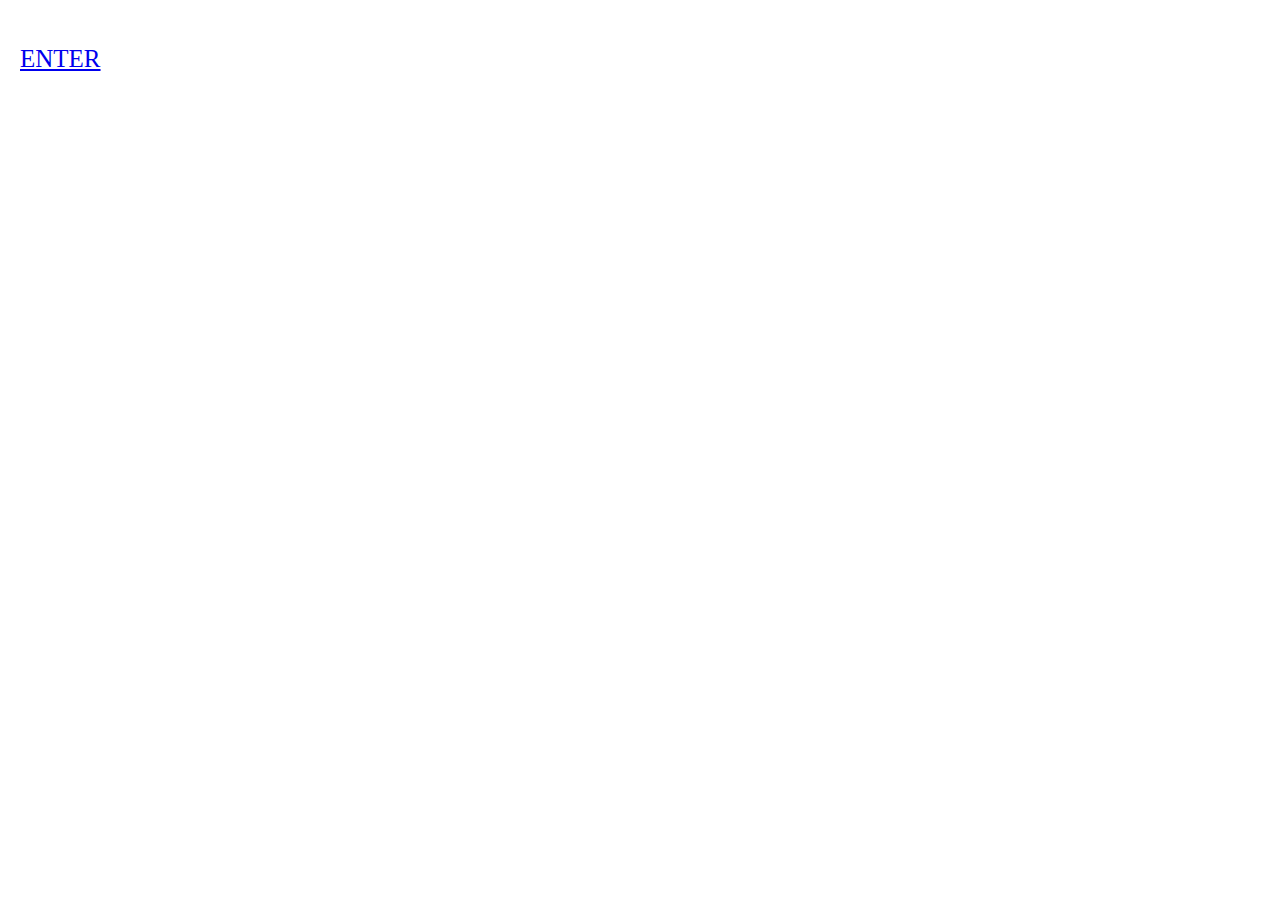
==== index.html @ b51afa6f "added new htmls" ====
<!DOCTYPE html>
<html>
<head>
	<link rel="stylesheet" href="style.css">
	<title>Love Capsule</title>
</head>
<body>
	<div class="EnterButtons">
		<p><a href="sienna.html">ENTER</a></p>
	</div>

</body>
</html>
---- style.css ----
@font-face {
  font-family: consistant;
  src: url("/Users/siennasuarez/Documents/Web Dev /midterm/arcadeclassic/ARCADECLASSIC.TTF");
}
body {
  margin: 0;
  padding: 20px;
  font-family: consistant;
}
.mainlayout {
  width: 80%;
  margin: auto;
  padding: 20px;
  box-shadow: 0 0 10px rgba(0, 0, 0, 0.1);
}
header {
  padding: 10px;
  text-align: center;
  font-size: 60px;
}

h3 {

  font-size: 35px;
}

p {
  font-size: 25px;
}
.profile {
  display: flex;
  margin-bottom: 20px;
}
.left-column {
  width: 30%;
  padding-right: 20px;
 
}
.right-column {
  width: 70%;
  padding-left: 20px;
}
.sectionOfInfo {
  margin-bottom: 20px;
}
.friends {
  display: flex;
  justify-content: flex-start;
  flex-wrap: wrap;
  gap: 1em;
}

.friends > div {
  flex-basis: 22%;
  text-align: center;
}

.friends > div > a > img {
  width: 100%;
  aspect-ratio: 1/1;
  object-fit: cover;
}

.friends > div > a > p {
  margin: 0;
}

img {
  width: 100%;
  border: 1px solid #FF1493;
  margin-bottom: 10px;
}
.interactions button {
  display: block;
  width: 100%;
  padding: 10px;
  margin-bottom: 10px;
  cursor: pointer;
  backgrond:linear-gradient(45deg, #ee9ca7 0%, #ffdde1 100%);
  border: 1px solid #FF1493;
}

#valentina1{
  background-image: url("/Users/siennasuarez/Documents/Web Dev /midterm/valetina Photos/valetinabackg.jpg"); /*body*/
}

#valentina2{
  background: linear-gradient(0deg, rgb(247, 247, 247) 23.8%, rgb(252, 221, 221) 92%); /*mainlayout*/
}

#valentina3{
background-color: hotpink; /*header*/
}

#valentina4{
 border-right: 1px solid #FFB6C1; /*left column*/
}

#nora1{
background-image: url("/Users/siennasuarez/Documents/Web Dev /midterm/nora photos/21.jpg"); /*body*/
}

#nora2{
background: rgb(63,94,251);
background: radial-gradient(circle, rgba(63,94,251,1) 0%, rgba(0,0,0,0.46124387254901966) 100%);
}

#nora3{
background-color: #660000;
}

#nora4{
 border-right: 1px solid #FEBE10; /*left column*/
}

#skull{
  font-size: 25px;
}
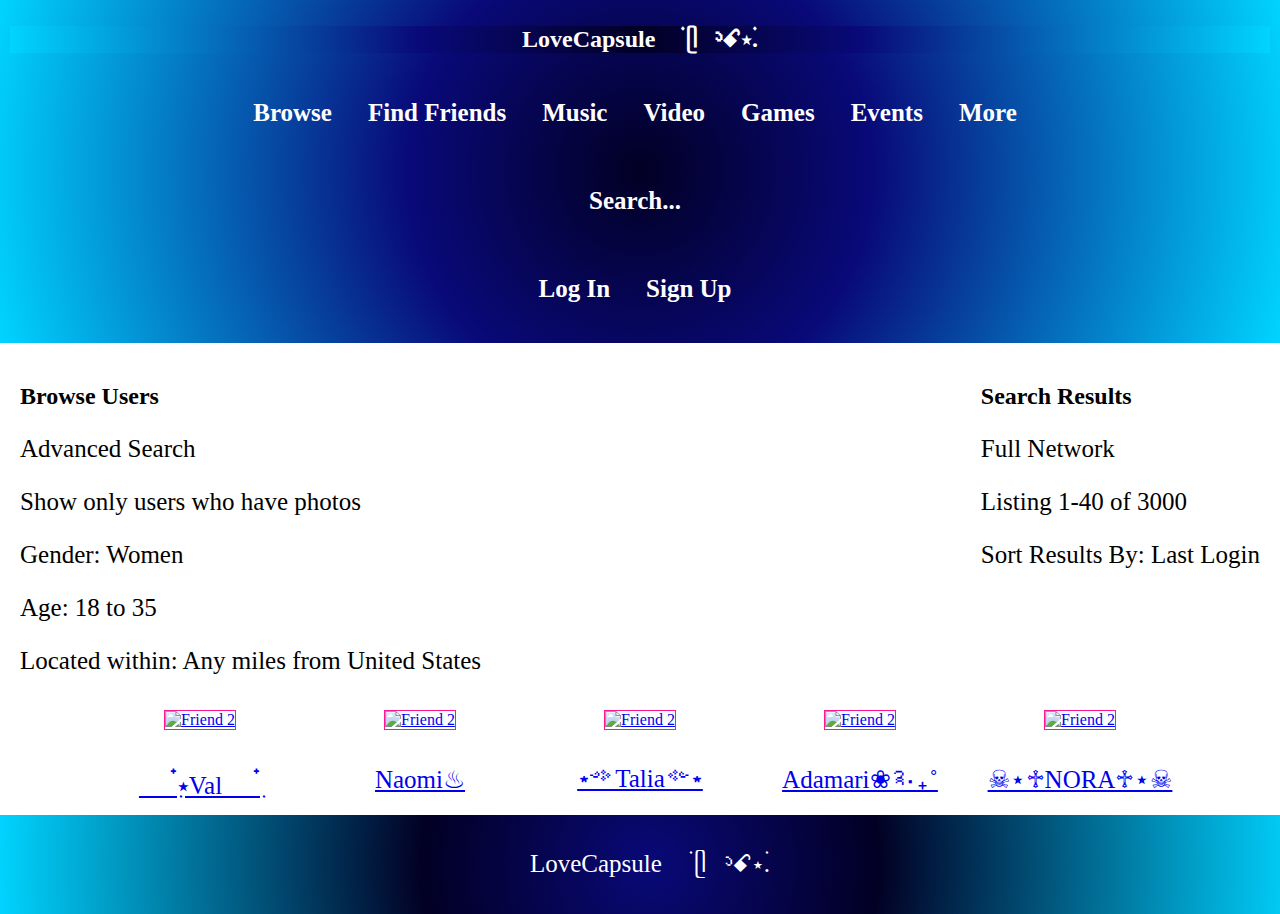
==== commit 0ea37e86: "added" ====
--- a/index.html
+++ b/index.html
@@ -1,13 +1,89 @@
 <!DOCTYPE html>
-<html>
+<html lang="en">
 <head>
-	<link rel="stylesheet" href="style.css">
-	<title>Love Capsule</title>
+    <link rel="stylesheet" href="style.css">
+    <title>LoveCapsule𖥔 ࣪ ᥫ᭡ꗃ⋆࣪.</title>
 </head>
-<body>
-	<div class="EnterButtons">
-		<p><a href="sienna.html">ENTER</a></p>
-	</div>
+<body id="homepage">
+    <header class="navigation">
+        <h1 class="logo">LoveCapsule𖥔 ࣪ ᥫ᭡ꗃ⋆࣪.</h1>
+        <div class="navLinks">
 
+            <p>Browse</p>
+            <p>Find Friends</p>
+            <p>Music</p>
+            <p>Video</p>
+            <p>Games</p>
+            <p>Events</p>
+            <p>More</p>
+
+        </div>
+        <div class="search">
+  
+            <p>Search...</p>
+
+        </div>
+        <div class="accountInfo">
+            <p>Log In</p>
+            <p>Sign Up</p>
+        </div>
+    </header>
+
+    <div class="clickables">
+        <div class="options">
+            <!-- Static filter options -->
+            <h2>Browse Users</h2>
+            <p>Advanced Search</p>
+            <p>Show only users who have photos</p>
+            <p>Gender: Women</p>
+            <p>Age: 18 to 35</p>
+            <p>Located within: Any miles from United States</p>
+        </div>
+        <div class="results">
+            <!-- Static search results summary -->
+            <h2>Search Results</h2>
+            <p>Full Network</p>
+            <p>Listing 1-40 of 3000</p>
+            <p>Sort Results By: Last Login</p>
+        </div>
+    </div>
+
+    <div class="homeprofiles">
+        <div class="peopleToClick">
+        	<div>
+            <a href="valentina.html">
+	          <img src="/Users/siennasuarez/Documents/Web Dev /midterm/valentina/valentinabackground.jpg" alt="Friend 2"style="width:200px;height:200px;">
+	          <p>𖤐⭒๋࣭⭑Val𖤐⭒๋࣭</p>
+		      </a>
+        </div>
+        	<div>
+	      		 <a href="naomi.html">
+	          <img src="/Users/siennasuarez/Documents/Web Dev /midterm/naomi/IMG_9732.jpeg" alt="Friend 2" style="width:200px;height:200px;">
+	          <p>Naomi♨</p>
+		      </a>
+	      </div>
+	      		  <div>
+			<a href="talia.html">
+	          <img src="/Users/siennasuarez/Documents/Web Dev /midterm/talia/100_0781.jpg" alt="Friend 2" style="width:200px;height:200px;">
+	          <p>⋆༺Talia༻⋆</p>
+		      </a>
+	      </div>
+	      <div>
+			<a href="adamari.html">
+	          <img src="/Users/siennasuarez/Documents/Web Dev /midterm/adamari /adamaripfp.jpg" alt="Friend 2"style="width:200px;height: 200px;">
+	          <p>Adamari❀༉‧₊˚</p>
+		      </a>
+	      </div>
+	      <div>
+			<a href="nora.html">
+	          <img src="/Users/siennasuarez/Documents/Web Dev /midterm/nora/friend2.jpg" alt="Friend 2" style="width:200x; height: 200px">
+	          <p> ☠︎︎⋆♱NORA♱⋆☠︎︎</p>
+		      </a>
+	      </div>
+    </div>
+
+    <footer>
+        <p> LoveCapsule𖥔 ࣪ ᥫ᭡ꗃ⋆࣪.</p>
+    </footer>
 </body>
 </html>--- a/style.css
+++ b/style.css
@@ -31,6 +31,18 @@
   display: flex;
   margin-bottom: 20px;
 }
+
+footer {
+  background: rgb(9,9,121);
+  background: radial-gradient(circle, rgba(9,9,121,1) 0%, rgba(2,0,36,1) 35%, rgba(0,212,255,1) 100%);
+  color: white;
+  text-align: center;
+  padding: 10px;
+  position: relative;
+  bottom: 0;
+  width: 100%;
+}
+
 .left-column {
   width: 30%;
   padding-right: 20px;
@@ -81,11 +93,12 @@
 }
 
 #valentina1{
-  background-image: url("/Users/siennasuarez/Documents/Web Dev /midterm/valetina Photos/valetinabackg.jpg"); /*body*/
+  background-image: url("/Users/siennasuarez/Documents/Web Dev /midterm/valentina/valetinabackg.jpg"); /*body*/
 }
 
 #valentina2{
-  background: linear-gradient(0deg, rgb(247, 247, 247) 23.8%, rgb(252, 221, 221) 92%); /*mainlayout*/
+  background: rgb(254,46,209);
+  background: radial-gradient(circle, rgba(254,46,209,1) 0%, rgba(238,174,202,1) 100%); /*MAIN LAYOUT*/
 }
 
 #valentina3{
@@ -97,7 +110,7 @@
 }
 
 #nora1{
-background-image: url("/Users/siennasuarez/Documents/Web Dev /midterm/nora photos/21.jpg"); /*body*/
+background-image: url("/Users/siennasuarez/Documents/Web Dev /midterm/nora/21.jpg"); /*body*/
 }
 
 #nora2{
@@ -115,4 +128,130 @@
 
 #skull{
   font-size: 25px;
-}+}
+
+#adamari1{
+background-image: url("/Users/siennasuarez/Documents/Web Dev /midterm/adamari /adamariback.jpeg");
+}
+
+#adamari2{
+  background: radial-gradient(circle, rgb(128, 0, 128), rgb(255, 192, 203));
+}
+
+#adamari3{
+  background: radial-gradient(circle, #a8caba 0%, #5d4157 100%);
+}
+
+#adamari4{
+border-right: 1px solid #01411C
+}
+
+#flower{
+  font-size: 12px;
+}
+
+#naomi1{
+  background-image: url("/Users/siennasuarez/Documents/Web Dev /midterm/naomi/IMG_8814.jpeg");
+}
+
+#naomi2{
+background: rgb(0,255,4);
+background: radial-gradient(circle, rgba(0,255,4,0.23295255602240894) 0%, rgba(2,6,3,1) 100%);
+}
+
+#naomi3{
+background-color: #A51C30;
+}
+
+#naomi4{
+  border-right: 1px solid white;
+}
+
+#talia1{
+  background-image: url("/Users/siennasuarez/Documents/Web Dev /midterm/nora/nora2.jpg");
+}
+
+#talia2{
+  background: rgb(0,255,4);
+  background: radial-gradient(circle, rgba(0,255,4,0.23295255602240894) 0%, rgba(254,16,206,0.4640449929971989) 100%);
+}
+
+#talia3{
+ background: rgb(238,143,8); 
+ background: linear-gradient(0deg, rgba(238,143,8,1) 0%, rgba(233,233,233,1) 50%, rgba(238,143,8,0.8477984943977591) 100%);
+}
+
+#talia4{
+   border-right: 1px solid #ee8f08
+}
+
+#emphasis{
+  font-size: 40px;
+}
+
+#homepage{
+  margin: 0;
+  padding: 0;
+  box-sizing: border-box;
+}
+
+.navigation, .logo{
+  font-size: 24px;
+  font-weight: bold;
+  text-align: center;
+  background: rgb(2,0,36);
+  background: radial-gradient(circle, rgba(2,0,36,1) 0%, rgba(9,9,121,1) 35%, rgba(0,212,255,1) 100%);
+  color: white;
+}
+
+.navLinks > p, .search > p, .accountInfo > p {
+  display: inline-block;
+  margin-right: 10px;
+  padding: 5px 10px;
+  color: white;
+}
+
+.clickables{
+  background-color: 020024;
+  padding: 20px;
+  display: flex;
+  justify-content: space-between;
+}
+
+.options, .results{
+  color: #wheat;
+  margin-bottom: 10px;
+}
+
+.options > h2, .results > h2{
+  color: #white;
+  margin-bottom: 10px;
+}
+
+.options > p, .results > p{
+  margin-bottom: 5px;
+}
+
+.homeprofiles .peopleToClick {
+    display: flex;
+    flex-wrap: wrap;
+    justify-content: center; 
+    gap: 20px; 
+}
+
+.homeprofiles .peopleToClick > div {
+    width: 200px; /* Or whatever size you prefer */
+    text-align: center; /* Center the text below the image */
+}
+
+.homeprofiles .peopleToClick > img {
+    width: 100%; 
+    height: auto; 
+    object-fit: cover;
+}
+
+.peopleToClick> div > a > p {
+  margin-bottom: 10px;
+  text-align: center;
+}
+
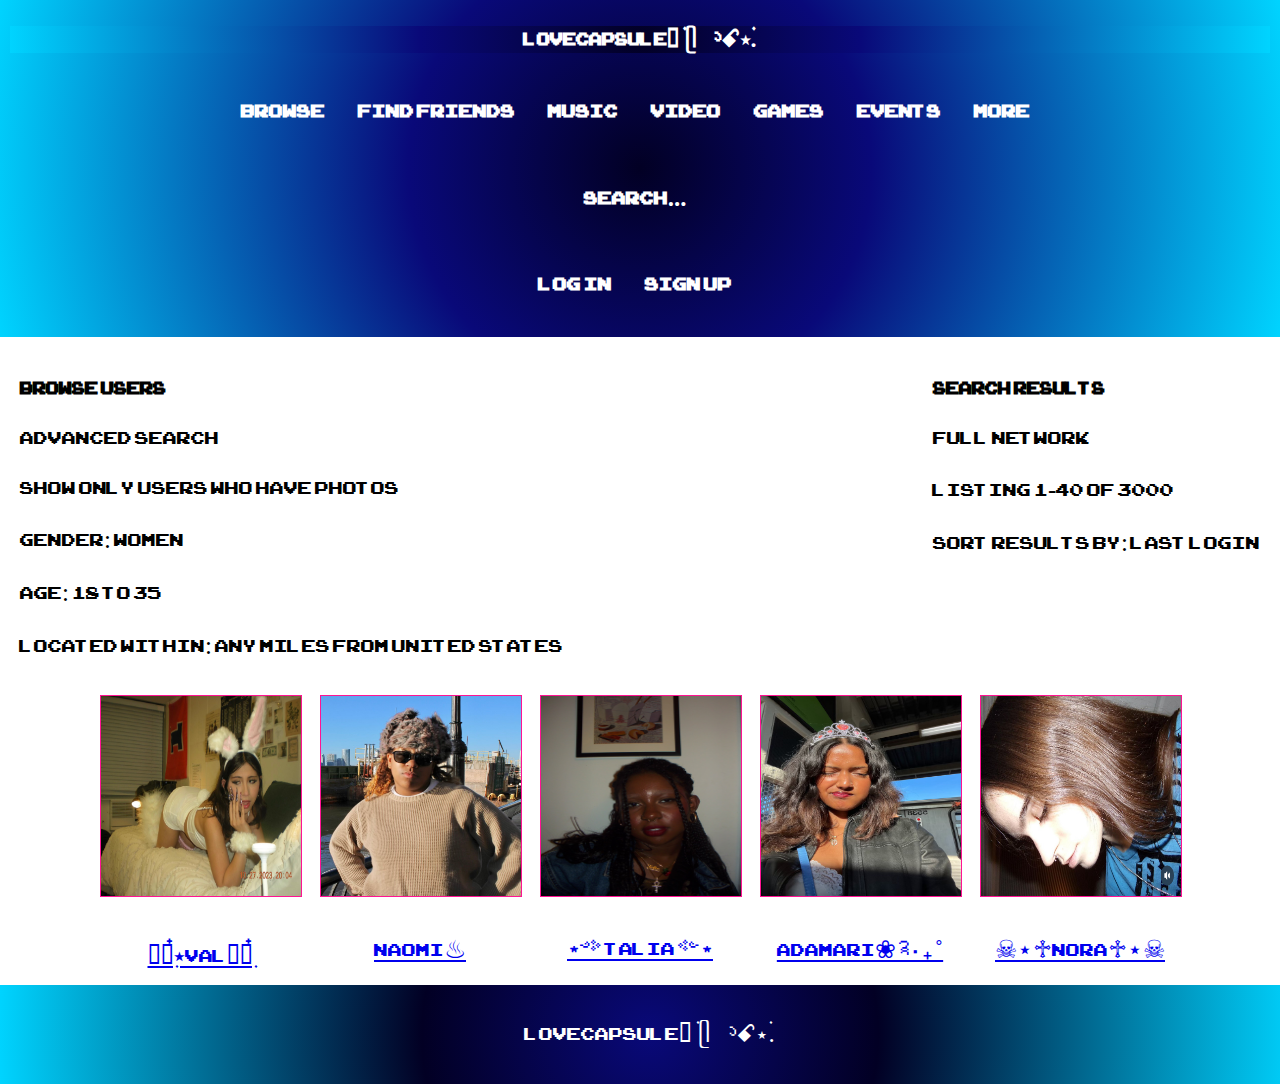
==== commit 43a12377: "fixed?" ====
--- a/index.html
+++ b/index.html
@@ -52,31 +52,31 @@
         <div class="peopleToClick">
         	<div>
             <a href="valentina.html">
-	          <img src="/Users/siennasuarez/Documents/Web Dev /midterm/valentina/valentinabackground.jpg" alt="Friend 2"style="width:200px;height:200px;">
+	          <img src="/valentina/valentinabackground.jpg" alt="Friend 2"style="width:200px;height:200px;">
 	          <p>𖤐⭒๋࣭⭑Val𖤐⭒๋࣭</p>
 		      </a>
         </div>
         	<div>
 	      		 <a href="naomi.html">
-	          <img src="/Users/siennasuarez/Documents/Web Dev /midterm/naomi/IMG_9732.jpeg" alt="Friend 2" style="width:200px;height:200px;">
+	          <img src="/naomi/IMG_9732.jpeg" alt="Friend 2" style="width:200px;height:200px;">
 	          <p>Naomi♨</p>
 		      </a>
 	      </div>
 	      		  <div>
 			<a href="talia.html">
-	          <img src="/Users/siennasuarez/Documents/Web Dev /midterm/talia/100_0781.jpg" alt="Friend 2" style="width:200px;height:200px;">
+	          <img src="/talia/100_0781.jpg" alt="Friend 2" style="width:200px;height:200px;">
 	          <p>⋆༺Talia༻⋆</p>
 		      </a>
 	      </div>
 	      <div>
 			<a href="adamari.html">
-	          <img src="/Users/siennasuarez/Documents/Web Dev /midterm/adamari /adamaripfp.jpg" alt="Friend 2"style="width:200px;height: 200px;">
+	          <img src="/adamari /adamaripfp.jpg" alt="Friend 2"style="width:200px;height: 200px;">
 	          <p>Adamari❀༉‧₊˚</p>
 		      </a>
 	      </div>
 	      <div>
 			<a href="nora.html">
-	          <img src="/Users/siennasuarez/Documents/Web Dev /midterm/nora/friend2.jpg" alt="Friend 2" style="width:200x; height: 200px">
+	          <img src="/nora/friend2.jpg" alt="Friend 2" style="width:200x; height: 200px">
 	          <p> ☠︎︎⋆♱NORA♱⋆☠︎︎</p>
 		      </a>
 	      </div>
--- a/style.css
+++ b/style.css
@@ -1,6 +1,6 @@
 @font-face {
   font-family: consistant;
-  src: url("/Users/siennasuarez/Documents/Web Dev /midterm/arcadeclassic/ARCADECLASSIC.TTF");
+  src: url("/arcadeclassic/ARCADECLASSIC.TTF");
 }
 body {
   margin: 0;
